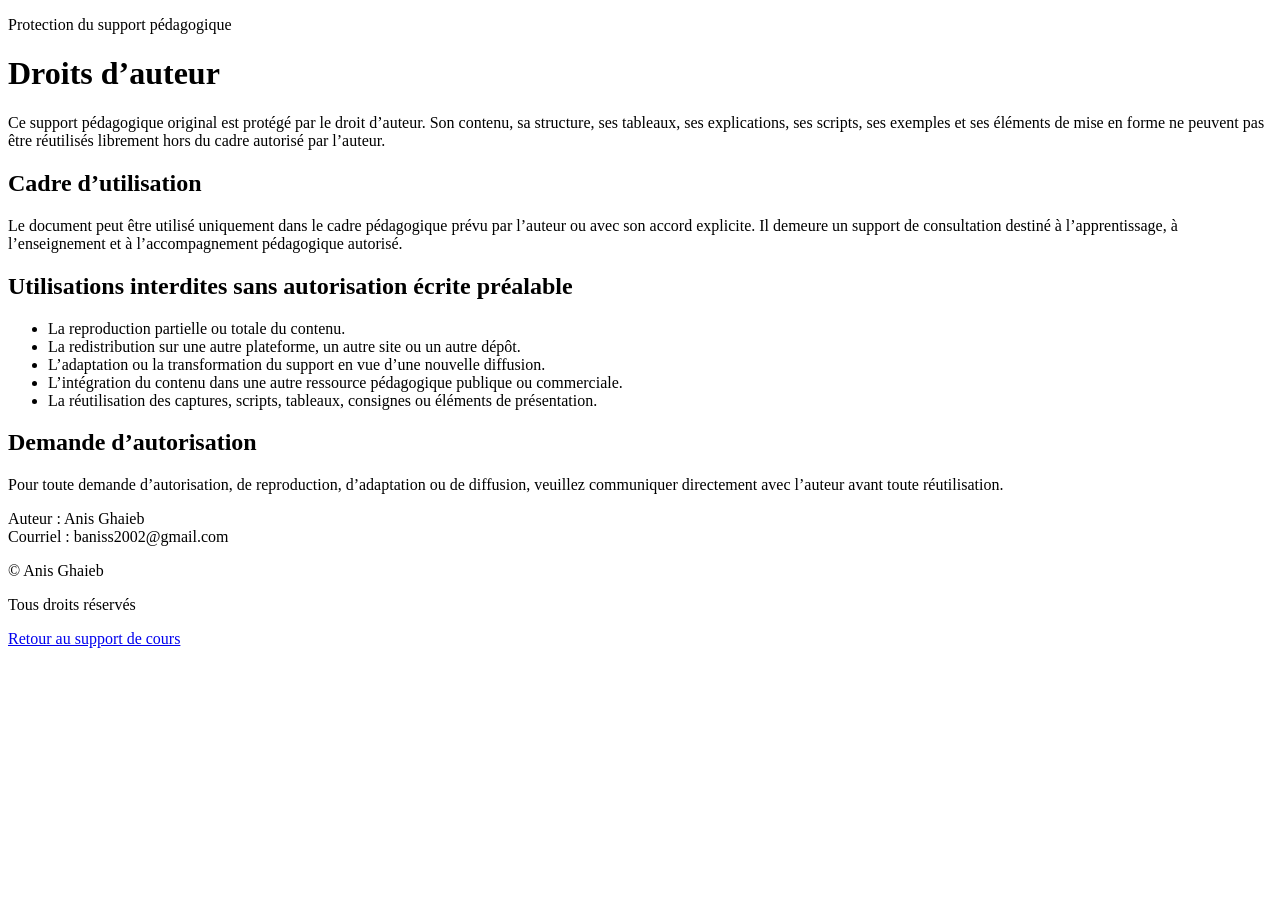
==== droits.html @ 5b22b0ea "Add files via upload" ====
<!DOCTYPE html>
<html lang="fr">
<head>
  <meta charset="utf-8" />
  <meta name="viewport" content="width=device-width, initial-scale=1.0" />
  <title>Droits d’auteur</title>
  <link rel="stylesheet" href="assets/style.css" />
  <link rel="stylesheet" href="assets/print.css" media="print" />
</head>
<body class="rights-page">
  <main class="document rights-document">
    <header class="rights-header">
      <p class="rights-kicker">Protection du support pédagogique</p>
      <h1 class="rights-title">Droits d’auteur</h1>
      <p class="rights-intro">
        Ce support pédagogique original est protégé par le droit d’auteur. Son contenu, sa structure, ses tableaux, ses explications, ses scripts, ses exemples et ses éléments de mise en forme ne peuvent pas être réutilisés librement hors du cadre autorisé par l’auteur.
      </p>
    </header>

    <section class="rights-grid">
      <article class="rights-card">
        <h2>Cadre d’utilisation</h2>
        <p>
          Le document peut être utilisé uniquement dans le cadre pédagogique prévu par l’auteur ou avec son accord explicite. Il demeure un support de consultation destiné à l’apprentissage, à l’enseignement et à l’accompagnement pédagogique autorisé.
        </p>
      </article>

      <article class="rights-card">
        <h2>Utilisations interdites sans autorisation écrite préalable</h2>
        <ul>
          <li>La reproduction partielle ou totale du contenu.</li>
          <li>La redistribution sur une autre plateforme, un autre site ou un autre dépôt.</li>
          <li>L’adaptation ou la transformation du support en vue d’une nouvelle diffusion.</li>
          <li>L’intégration du contenu dans une autre ressource pédagogique publique ou commerciale.</li>
          <li>La réutilisation des captures, scripts, tableaux, consignes ou éléments de présentation.</li>
        </ul>
      </article>

      <article class="rights-card">
        <h2>Demande d’autorisation</h2>
        <p>
          Pour toute demande d’autorisation, de reproduction, d’adaptation ou de diffusion, veuillez communiquer directement avec l’auteur avant toute réutilisation.
        </p>
        <p class="rights-contact">
          Auteur : Anis Ghaieb<br />
          Courriel : baniss2002@gmail.com
        </p>
      </article>
    </section>

    <section class="rights-signature">
      <p>© Anis Ghaieb</p>
      <p>Tous droits réservés</p>
    </section>

    <footer class="rights-footer">
      <a href="lecon-powershell-admin-reseau-systeme.html">Retour au support de cours</a>
    </footer>
  </main>
  <script src="assets/script.js"></script>
</body>
</html>
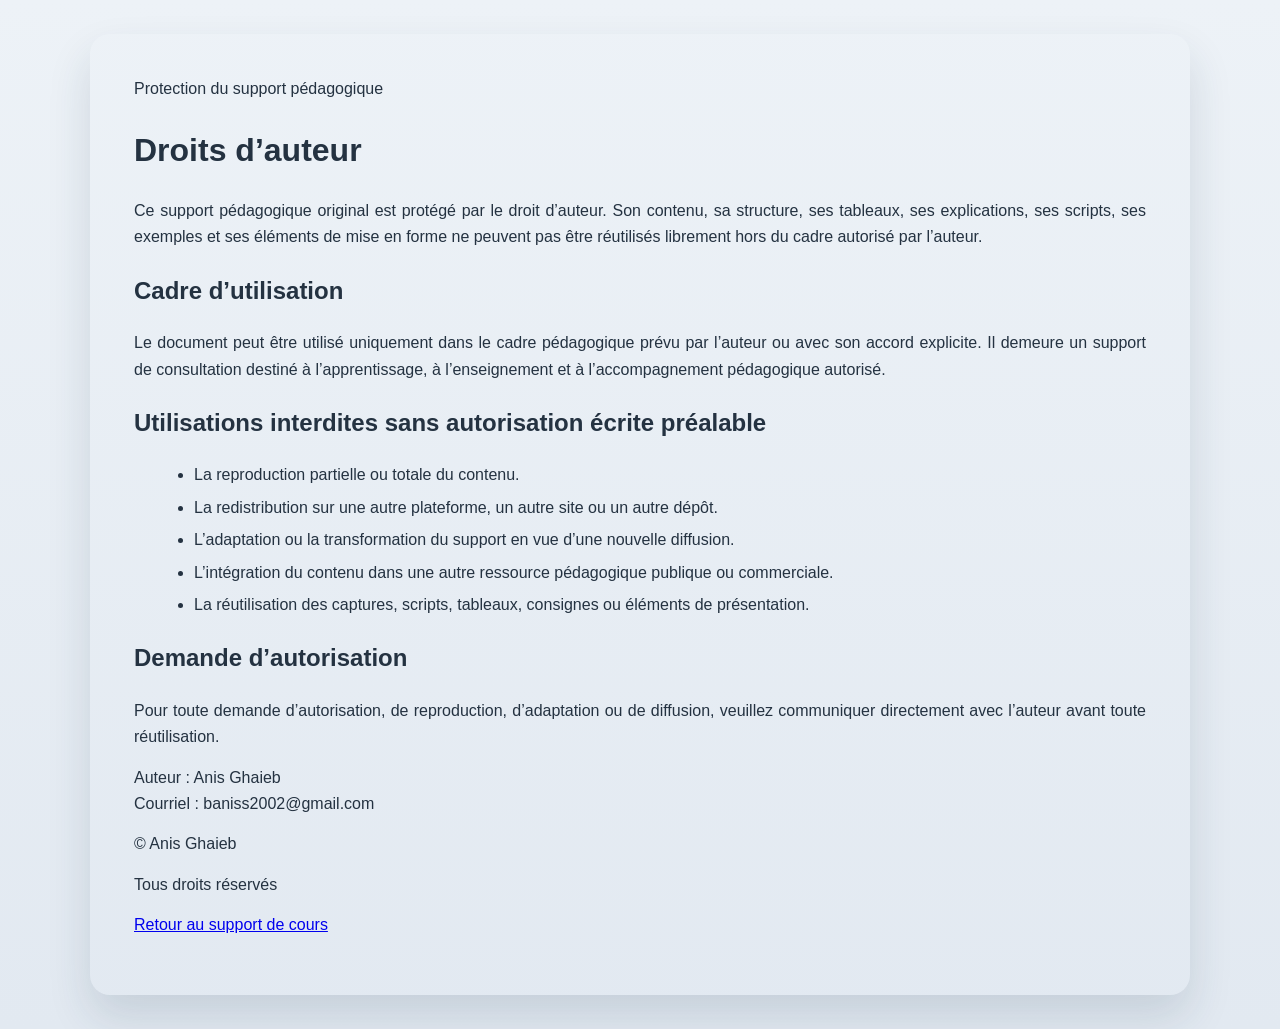
==== commit 4de4f475: "Update droits.html" ====
--- a/droits.html
+++ b/droits.html
@@ -4,8 +4,8 @@
   <meta charset="utf-8" />
   <meta name="viewport" content="width=device-width, initial-scale=1.0" />
   <title>Droits d’auteur</title>
-  <link rel="stylesheet" href="assets/style.css" />
-  <link rel="stylesheet" href="assets/print.css" media="print" />
+  <link rel="stylesheet" href="style.css" />
+  <link rel="stylesheet" href="print.css" media="print" />
 </head>
 <body class="rights-page">
   <main class="document rights-document">
--- a/style.css
+++ b/style.css
@@ -0,0 +1,1498 @@
+:root {
+  --page-bg: #e9eef4;
+  --surface: #f8fafc;
+  --surface-strong: #eef3f8;
+  --surface-soft: #f4f7fa;
+  --line: #d6dde6;
+  --line-strong: #c3cfdb;
+  --text: #243241;
+  --muted: #5a6b7d;
+  --accent: #3e5f7f;
+  --accent-soft: #dbe6f0;
+  --part-title-color: #161f28;
+  --section-title-color: #16222c;
+  --subsection-title-color: #6e5a43;
+  --subsubsection-title-color: #465261;
+  --banner-bg: #2f4f6f;
+  --banner-border: #c7d4e2;
+  --hero-bg-1: #3a5874;
+  --hero-bg-2: #537493;
+  --hero-border: #355774;
+  --hero-title: #f3f7fb;
+  --hero-text: #d8e4ef;
+  --hero-kicker: #b8cadd;
+  --shadow-main: 0 22px 44px rgba(31, 54, 79, 0.14);
+  --shadow-soft: 0 8px 18px rgba(34, 54, 78, 0.08);
+  --shadow-card: 0 12px 28px rgba(39, 57, 84, 0.08);
+  --font-body: "Aptos", "Segoe UI", Arial, sans-serif;
+  --font-title: "Aptos Black", "Aptos", "Segoe UI", Arial, sans-serif;
+  --font-code: "Cascadia Code", Consolas, "Courier New", monospace;
+  --overview-title-bg: linear-gradient(180deg, #e3ebf3 0%, #d8e3ed 100%);
+  --overview-title-border: #c9d4df;
+  --overview-separator: #d7e0e9;
+}
+
+* {
+  box-sizing: border-box;
+}
+
+html {
+  scroll-behavior: smooth;
+}
+
+body {
+  margin: 0;
+  background: linear-gradient(180deg, #edf2f7 0%, #e2e9f1 100%);
+  color: var(--text);
+  font-family: var(--font-body);
+  line-height: 1.65;
+}
+
+img {
+  max-width: 100%;
+  height: auto;
+}
+
+.document {
+  width: min(1100px, calc(100% - 40px));
+  margin: 34px auto;
+  background: none;
+  border: none;
+  border-radius: 20px;
+  box-shadow: var(--shadow-main);
+  padding: 42px 44px 56px;
+}
+
+.document-header {
+  display: block;
+}
+
+
+.team-panel {
+  margin-top: 14px;
+  padding: 12px 16px 14px;
+  border-radius: 14px;
+  background: linear-gradient(180deg, #f8fbff 0%, #eff5fb 100%);
+  border: 1px solid #d6e1ec;
+  box-shadow: 0 8px 20px rgba(39, 62, 90, 0.06);
+}
+
+.team-panel-head {
+  display: flex;
+  align-items: center;
+  justify-content: space-between;
+  margin-bottom: 10px;
+}
+
+.team-panel-title {
+  margin: 0;
+  font-size: 1rem;
+  color: #244058;
+}
+
+.team-grid {
+  display: grid;
+  grid-template-columns: 1fr 1fr;
+  gap: 10px 14px;
+}
+
+.team-field {
+  display: grid;
+  grid-template-columns: auto 1fr;
+  align-items: center;
+  gap: 10px;
+  padding: 7px 10px;
+  border-radius: 12px;
+  border: 1px solid #d7e1eb;
+  background: rgba(255, 255, 255, 0.9);
+}
+
+.team-label {
+  font-size: 0.94rem;
+  font-weight: 700;
+  color: #34526d;
+  white-space: nowrap;
+}
+
+.team-member-input {
+  width: 100%;
+  height: 36px;
+  min-width: 0;
+  border: 1px solid #c8d5e2;
+  border-radius: 10px;
+  padding: 7px 11px;
+  font: inherit;
+  color: var(--text);
+  background: #ffffff;
+  box-shadow: inset 0 1px 2px rgba(31, 45, 62, 0.03);
+}
+
+.team-member-input:focus,
+.proof-body:focus-visible {
+  outline: 2px solid rgba(72, 114, 162, 0.24);
+  outline-offset: 2px;
+}
+
+.team-print-card {
+  display: none;
+}
+
+
+.course-banner {
+  display: grid;
+  grid-template-columns: max-content minmax(560px, 1fr) max-content;
+  align-items: center;
+  background: var(--banner-bg);
+  color: #edf5fc;
+  border: 1px solid var(--banner-border);
+  border-radius: 12px;
+  overflow: hidden;
+  box-shadow: var(--shadow-soft);
+}
+
+.banner-left,
+.banner-center,
+.banner-right {
+  padding: 11px 16px;
+}
+
+.banner-left,
+.banner-center {
+  border-right: 1px solid rgba(231, 239, 247, 0.32);
+}
+
+.banner-left {
+  display: flex;
+  align-items: center;
+  gap: 11px;
+}
+
+.banner-photo-wrap {
+  width: 31px;
+  height: 31px;
+  border-radius: 7px;
+  overflow: hidden;
+  border: 1px solid rgba(255, 255, 255, 0.24);
+  flex: 0 0 auto;
+}
+
+.banner-photo {
+  width: 100%;
+  height: 100%;
+  object-fit: cover;
+  display: block;
+}
+
+.banner-left-info p,
+.banner-college {
+  margin: 0;
+}
+
+.banner-name {
+  font-size: 12px;
+  font-weight: 700;
+}
+
+.banner-email {
+  font-size: 10px;
+  color: #d7e4f1;
+}
+
+.banner-center {
+  text-align: center;
+}
+
+.banner-course {
+  margin: 0;
+  display: flex;
+  flex-direction: column;
+  align-items: center;
+  justify-content: center;
+  gap: 2px;
+  text-align: center;
+  font-family: var(--font-title);
+  line-height: 1.08;
+}
+
+.banner-course-line {
+  display: block;
+  white-space: nowrap;
+}
+
+.banner-course-line:first-child {
+  font-size: 20px;
+}
+
+.banner-course-line:last-child {
+  font-size: 18px;
+}
+
+.banner-right {
+  display: flex;
+  align-items: center;
+  gap: 12px;
+}
+
+.banner-logo {
+  width: min(98px, 100%);
+  display: block;
+}
+
+.banner-college {
+  display: flex;
+  flex-direction: column;
+  line-height: 1.08;
+}
+
+.banner-college-main {
+  font-size: 14px;
+  font-weight: 700;
+}
+
+.banner-college-sub {
+  font-size: 12px;
+  color: #d3e2ef;
+}
+
+.document-hero {
+  margin-top: 18px;
+  padding: 26px 28px 28px;
+  border-radius: 18px;
+  border: 1px solid var(--hero-border);
+  background: linear-gradient(145deg, var(--hero-bg-1) 0%, var(--hero-bg-2) 100%);
+  box-shadow: var(--shadow-card);
+  color: var(--hero-text);
+  display: flow-root;
+}
+
+.document-hero.no-hero-media {
+  padding: 28px 30px 30px;
+}
+
+.document-hero.no-hero-media .document-title {
+  padding-right: 0;
+  max-width: 100%;
+}
+
+.document-hero.no-hero-media .document-intro {
+  max-width: 100%;
+  padding-right: 0;
+}
+
+.hero-figure {
+  float: right;
+  width: min(40%, 480px);
+  margin: 0 0 18px 108px;
+  padding: 5pt;
+  box-sizing: border-box;
+  shape-outside: margin-box;
+  shape-margin: 58px;
+}
+
+.hero-image {
+  width: 100%;
+  height: auto;
+  display: block;
+  object-fit: contain;
+  border-radius: 12px;
+  box-shadow: 0 12px 28px rgba(20, 31, 44, 0.22);
+}
+
+.document-kicker {
+  margin: 0 0 10px;
+  color: var(--hero-kicker);
+  font-size: 0.88rem;
+  text-transform: none;
+  letter-spacing: 0.02em;
+}
+
+.document-kicker:empty {
+  display: none;
+}
+
+.document-title,
+.part-title,
+.section-title,
+.subsection-title,
+.subsubsection-title,
+.overview-title,
+h2,
+h3,
+h4,
+h5 {
+  font-family: var(--font-title);
+}
+
+.document-title {
+  margin: 0;
+  max-width: none;
+  width: auto;
+  padding-right: 50px;
+  line-height: 1.15;
+  overflow-wrap: break-word;
+  word-break: normal;
+  color: var(--hero-title);
+  font-size: clamp(2rem, 3vw, 2.65rem);
+}
+
+.document-intro {
+  margin: 16px 0 0;
+  font-size: 1rem;
+  text-align: justify;
+  padding-right: 10px;
+  color: var(--hero-text);
+}
+
+.document-overview {
+  display: grid;
+  grid-template-columns: 1fr 1fr;
+  gap: 16px;
+  padding: 16px;
+  margin-top: 18px;
+  border-radius: 18px;
+  border: 1px solid rgba(83, 116, 147, 0.24);
+  background: rgba(248, 251, 254, 0.88);
+  box-shadow: var(--shadow-soft);
+}
+
+.overview-panel {
+  background: linear-gradient(180deg, #fbfdff 0%, #f3f7fb 100%);
+  border: 1px solid #dce5ee;
+  padding: 22px 24px;
+  border-radius: 14px;
+}
+
+.overview-title {
+  margin: 0 0 16px;
+  display: block;
+  width: 100%;
+  padding: 10px 14px;
+  border-radius: 10px;
+  border: 1px solid var(--overview-title-border);
+  background: var(--overview-title-bg);
+  color: #244058;
+  font-size: 1.16rem;
+  line-height: 1.2;
+  letter-spacing: 0.01em;
+  box-shadow: inset 0 1px 0 rgba(255, 255, 255, 0.6);
+}
+
+.toc-nav {
+  display: block;
+}
+
+.toc-list {
+  list-style: none;
+  margin: 0;
+  padding-left: 0;
+}
+
+.toc-sublist {
+  list-style: none;
+  margin: 6px 0 0 10px;
+  padding-left: 12px;
+  border-left: 1px solid #dde6ef;
+}
+
+.toc-item + .toc-item {
+  margin-top: 3px;
+}
+
+.toc-link {
+  text-decoration: none;
+  color: #33506c;
+  line-height: 1.14;
+}
+
+.toc-link:hover {
+  text-decoration: underline;
+}
+
+.toc-level-1 {
+  font-size: 0.82rem;
+  font-weight: 600;
+}
+
+.toc-level-2,
+.toc-level-3 {
+  font-size: 0.76rem;
+  font-weight: 400;
+}
+
+.goal-list {
+  margin: 0;
+  padding-left: 0;
+  list-style: none;
+}
+
+.goal-list li {
+  position: relative;
+  margin: 0;
+  padding: 0;
+}
+
+.goal-list li::before {
+  content: none;
+  display: none;
+}
+
+.goal-list li + li {
+  margin-top: 12px;
+  padding-top: 12px;
+  border-top: 1px solid var(--overview-separator);
+}
+
+.part {
+  margin-top: 28px;
+  border: 1px solid var(--line);
+  border-radius: 18px;
+  background: linear-gradient(180deg, rgba(252, 253, 255, 0.98) 0%, rgba(245, 249, 252, 0.98) 100%);
+  box-shadow: var(--shadow-soft);
+  overflow: hidden;
+}
+
+.part-header {
+  padding: 18px 22px;
+  background: linear-gradient(180deg, rgba(185, 203, 221, 0.98) 0%, rgba(171, 193, 214, 0.96) 100%);
+  border-bottom: 1px solid #c7d4e1;
+}
+
+.part-title {
+  margin: 0;
+  color: var(--part-title-color);
+  font-size: 1.56rem;
+  line-height: 1.18;
+}
+
+.part-body {
+  padding: 24px 24px 28px;
+}
+
+.section-block + .section-block {
+  margin-top: 40px;
+}
+
+.section-title {
+  margin: 0 0 18px;
+  font-size: 1.24rem;
+  line-height: 1.22;
+  color: var(--section-title-color);
+}
+
+.section-body {
+  color: var(--text);
+}
+
+.line-section > .section-body {
+  border-left: 4px solid #c8d8e7;
+  padding-left: 18px;
+}
+
+.subsection-block {
+  margin-left: 12px;
+}
+
+.subsection-block + .subsection-block {
+  margin-top: 28px;
+}
+
+.subsection-title {
+  margin: 0 0 12px;
+  font-size: 1.08rem;
+  line-height: 1.24;
+  color: var(--subsection-title-color);
+}
+
+.subsection-body {
+  padding-left: 26px;
+}
+
+.subsubsection-block {
+  margin-left: 18px;
+}
+
+.subsubsection-block + .subsubsection-block {
+  margin-top: 22px;
+}
+
+.subsubsection-title {
+  margin: 0 0 10px;
+  font-size: 0.98rem;
+  line-height: 1.26;
+  color: var(--subsubsection-title-color);
+}
+
+.subsubsection-body {
+  padding-left: 22px;
+}
+
+p {
+  margin: 0 0 14px;
+  text-align: justify;
+}
+
+ul,
+ol {
+  margin: 0 0 14px 20px;
+}
+
+li + li {
+  margin-top: 6px;
+}
+
+[id] {
+  scroll-margin-top: 24px;
+}
+
+.codewrap {
+  margin: 14px 0 16px;
+  border: 1px solid #11243c;
+  border-radius: 18px;
+  overflow: hidden;
+  background: linear-gradient(180deg, #06152b 0%, #081d3d 100%);
+  box-shadow: 0 10px 24px rgba(15, 29, 53, 0.18);
+}
+
+.codebar {
+  display: flex;
+  align-items: center;
+  justify-content: space-between;
+  gap: 10px;
+  padding: 10px 14px;
+  background: linear-gradient(180deg, #061226 0%, #07172e 100%);
+  border-bottom: 1px solid rgba(143, 170, 210, 0.18);
+}
+
+.codelabel {
+  position: relative;
+  display: inline-block;
+  width: 0;
+  min-width: 0;
+  height: 0;
+  overflow: hidden;
+  color: transparent;
+  user-select: none;
+}
+
+.codebar::before {
+  content: "";
+  width: 36px;
+  height: 12px;
+  flex: 0 0 auto;
+  background:
+    radial-gradient(circle at 6px 6px, #506789 0 6px, transparent 6.5px),
+    radial-gradient(circle at 18px 6px, #506789 0 6px, transparent 6.5px),
+    radial-gradient(circle at 30px 6px, #506789 0 6px, transparent 6.5px);
+}
+
+.copybtn {
+  border: 0;
+  background: linear-gradient(180deg, #244d87 0%, #1b3f72 100%);
+  color: #ffffff;
+  border-radius: 14px;
+  padding: 8px 16px;
+  font-weight: 700;
+  box-shadow: inset 0 1px 0 rgba(255, 255, 255, 0.08), 0 4px 12px rgba(8, 21, 43, 0.28);
+}
+
+.copybtn:hover {
+  background: linear-gradient(180deg, #2a578f 0%, #204676 100%);
+}
+
+.codewrap pre.shell {
+  display: block;
+  width: auto;
+  max-width: 100%;
+  margin: 0;
+  padding: 24px 22px 24px;
+  overflow-x: auto;
+  white-space: pre;
+  tab-size: 4;
+  background: linear-gradient(180deg, #081a36 0%, #0a1f46 100%);
+  color: #f7fbff;
+  border: 0;
+  border-radius: 0;
+  box-sizing: border-box;
+}
+
+.codewrap .prompt {
+  color: #8fc4ff;
+}
+
+.pcinner .resultpre {
+  margin: 0;
+  display: block;
+  width: auto;
+  max-width: 100%;
+  padding: 14px 16px;
+  overflow-x: auto;
+  white-space: pre-wrap;
+  tab-size: 4;
+  background: #eef1f4;
+  color: #111111;
+  border: 0;
+  border-radius: 10px;
+  box-sizing: border-box;
+}
+
+.btnCapture,
+.btnClear,
+.actionbtn {
+  border: 1px solid #b8c7d6;
+  background: linear-gradient(180deg, #ffffff 0%, #edf3f8 100%);
+  color: #24435c;
+  border-radius: 10px;
+  padding: 8px 12px;
+  font: inherit;
+  cursor: pointer;
+  box-shadow: 0 3px 8px rgba(31, 52, 76, 0.08);
+}
+
+.btnCapture:hover,
+.btnClear:hover,
+.actionbtn:hover {
+  background: linear-gradient(180deg, #ffffff 0%, #e7eef6 100%);
+}
+
+pre:not(.python-editor pre) {
+  display: inline-block;
+  width: fit-content;
+  max-width: 100%;
+  margin: 10px 14px 14px;
+  padding: 12px 14px;
+  overflow-x: auto;
+  white-space: pre;
+  tab-size: 4;
+  background: #eef1f4;
+  color: #111111;
+  border: 1px solid #d3dae2;
+  border-radius: 12px;
+  box-sizing: border-box;
+}
+
+pre:not(.python-editor pre) code,
+.shell,
+.resultpre {
+  font-family: var(--font-code);
+  font-size: 0.95rem;
+  line-height: 1.5;
+  color: inherit;
+}
+
+.prompt {
+  color: #445f7b;
+  font-weight: 700;
+}
+
+.python-editor {
+  display: inline-block;
+  width: fit-content;
+  max-width: 100%;
+  margin: 12px 0 16px;
+  vertical-align: top;
+  background: #252b36;
+  border: 1px solid #353d4a;
+  border-radius: 14px;
+  box-shadow: 0 10px 24px rgba(25, 32, 42, 0.18);
+  overflow: hidden;
+  box-sizing: border-box;
+}
+
+.python-editor,
+.python-editor pre,
+.python-editor code {
+  box-sizing: border-box;
+}
+
+.python-editor-bar {
+  display: flex;
+  align-items: center;
+  gap: 7px;
+  min-height: 34px;
+  padding: 0 12px;
+  background: linear-gradient(180deg, #313847 0%, #2a3140 100%);
+  border-bottom: 1px solid #3a4250;
+  box-sizing: border-box;
+}
+
+.python-editor-dot {
+  flex: 0 0 auto;
+  width: 10px;
+  height: 10px;
+  border-radius: 999px;
+  background: #6f7c8d;
+  opacity: 0.95;
+}
+
+.python-editor-title {
+  margin-left: 6px;
+  font-family: "Segoe UI", Arial, sans-serif;
+  font-size: 0.78rem;
+  line-height: 1;
+  color: #b9c4d1;
+  letter-spacing: 0.01em;
+  text-transform: lowercase;
+}
+
+.python-editor pre,
+.python-editor code {
+  white-space: pre;
+  tab-size: 4;
+}
+
+.python-editor pre {
+  margin: 0;
+  padding: 16px 18px 18px;
+  display: block;
+  width: auto;
+  max-width: 100%;
+  overflow-x: auto;
+  overflow-y: hidden;
+  background: #252b36;
+  color: #d7dae0;
+}
+
+.python-editor code {
+  display: block;
+  width: auto;
+  font-family: "Cascadia Code", Consolas, "Courier New", monospace;
+  font-size: 0.96rem;
+  line-height: 1.55;
+  color: #d7dae0;
+  -webkit-font-smoothing: antialiased;
+  -moz-osx-font-smoothing: grayscale;
+}
+
+.py-keyword { color: #c586c0; }
+.py-string { color: #ce9178; }
+.py-number { color: #b5cea8; }
+.py-comment { color: #6a9955; }
+.py-function { color: #dcdcaa; }
+.py-builtin { color: #569cd6; }
+.py-operator { color: #d4d4d4; }
+.py-default { color: #d7dae0; }
+.py-boolean { color: #569cd6; }
+.py-self { color: #9cdcfe; }
+
+.resultblock {
+  margin: 14px 0 16px;
+}
+
+.pcframe {
+  position: relative;
+  max-width: 100%;
+  border-radius: 16px;
+  background: linear-gradient(180deg, #dde4eb 0%, #cfd8e2 100%);
+  border: 1px solid #c2ced9;
+  box-shadow: 0 10px 24px rgba(34, 52, 79, 0.09);
+  padding: 28px 18px 18px;
+}
+
+.pcframe::before,
+.pcframe::after {
+  content: "";
+  position: absolute;
+  top: 11px;
+  width: 10px;
+  height: 10px;
+  border-radius: 999px;
+  background: #9aa9b8;
+}
+
+.pcframe::before { left: 16px; }
+.pcframe::after { left: 32px; }
+
+.pcframe img {
+  display: none;
+}
+
+.pcinner {
+  background: #ffffff;
+  border-radius: 10px;
+  border: 1px solid #d9e2ea;
+  padding: 4px 0;
+}
+
+.pcinner .resultpre {
+  margin: 0;
+  display: block;
+  width: auto;
+  max-width: 100%;
+}
+
+.callout {
+  background: linear-gradient(180deg, #f6f9fc 0%, #eef4f9 100%);
+  border: 1px solid #d9e3ed;
+  border-radius: 14px;
+  padding: 14px 16px;
+  box-shadow: 0 6px 16px rgba(38, 60, 87, 0.05);
+}
+
+.spaced-block {
+  margin-top: 14px;
+}
+
+.proof {
+  background: linear-gradient(180deg, #f8fbfd 0%, #edf4fa 100%);
+  border: 1px dashed #b8cdea;
+}
+
+.proof-head {
+  display: block;
+}
+
+.proof-actions {
+  display: none;
+}
+
+.proof-body {
+  position: relative;
+  margin-top: 14px;
+  min-height: 170px;
+  border: 2px dashed #bfd2ea;
+  border-radius: 18px;
+  background: repeating-linear-gradient(-45deg, #f5f7fa 0 12px, #eef2f6 12px 24px);
+  padding: 22px 22px 30px;
+  display: flex;
+  align-items: center;
+  justify-content: center;
+  text-align: center;
+  overflow: visible;
+}
+
+.proofEmpty {
+  color: #627892;
+  font-size: 1rem;
+  line-height: 1.45;
+}
+
+.proofImg {
+  display: block;
+  max-width: 100%;
+  max-height: 460px;
+  width: auto;
+  height: auto;
+  border-radius: 12px;
+  border: 1px solid #dde5ed;
+  box-shadow: 0 6px 18px rgba(29, 43, 64, 0.08);
+}
+
+.proofImg:not([src]),
+.proofImg[src=""] {
+  display: none;
+}
+
+.proofInsertLink {
+  border: 0;
+  background: transparent;
+  padding: 0;
+  color: #3f6fa7;
+  font: inherit;
+  font-weight: 700;
+  text-decoration: underline;
+  text-underline-offset: 2px;
+  box-shadow: none;
+  cursor: pointer;
+}
+
+.proofInsertLink:hover {
+  color: #2e5d92;
+  background: transparent;
+}
+
+.proofBodyActions {
+  position: absolute;
+  right: 14px;
+  top: -14px;
+  bottom: auto;
+  z-index: 2;
+}
+
+.proofRemoveLink {
+  border: 1px solid #cad8e7;
+  background: rgba(255, 255, 255, 0.96);
+  padding: 4px 10px;
+  border-radius: 999px;
+  font-size: 14px;
+  line-height: 1;
+  color: #557396;
+  text-decoration: none;
+  box-shadow: 0 4px 10px rgba(40, 61, 85, 0.08);
+  cursor: pointer;
+}
+
+.proofRemoveLink:hover {
+  color: #35557b;
+  background: #ffffff;
+  border-color: #b8cade;
+}
+
+.proof:not(.has-proof) .proofRemoveLink {
+  opacity: 0;
+  pointer-events: none;
+}
+
+.proof-body.has-image {
+  background: #ffffff;
+  justify-content: center;
+}
+
+.answer-area {
+  margin-top: 12px;
+}
+
+.answerbox-large {
+  width: 100%;
+  min-height: 120px;
+  resize: vertical;
+  border: 1px solid #ccd8e4;
+  border-radius: 12px;
+  padding: 12px 14px;
+  font: inherit;
+  color: var(--text);
+  background: #ffffff;
+}
+
+.table-wrap {
+  overflow-x: auto;
+}
+
+table {
+  width: 100%;
+  border-collapse: separate;
+  border-spacing: 0;
+  background: #fafbfc;
+  border: 1px solid #d6dde6;
+  border-radius: 12px;
+  overflow: hidden;
+}
+
+thead th {
+  background: linear-gradient(180deg, #edf1f5 0%, #e4e9ef 100%);
+  color: #334352;
+  font-family: var(--font-title);
+  font-size: 0.94rem;
+  text-align: left;
+}
+
+th,
+td {
+  padding: 12px 14px;
+  border-bottom: 1px solid #d6dde6;
+  border-right: 1px solid #d6dde6;
+  vertical-align: middle;
+  color: #454f5b;
+}
+
+tr:nth-child(even) td {
+  background: #f4f7fa;
+}
+
+tr:last-child td {
+  border-bottom: 0;
+}
+
+th:last-child,
+td:last-child {
+  border-right: 0;
+}
+
+.card {
+  margin-top: 28px;
+  padding: 24px;
+  border-radius: 18px;
+  background: linear-gradient(180deg, rgba(252, 253, 255, 0.98) 0%, rgba(244, 248, 252, 0.98) 100%);
+  border: 1px solid var(--line);
+  box-shadow: var(--shadow-soft);
+}
+
+.card h2 {
+  margin: 0 0 16px;
+  font-size: 1.34rem;
+  color: #203649;
+}
+
+.list {
+  margin: 0 0 16px 20px;
+}
+
+.exportbar {
+  display: flex;
+  justify-content: flex-end;
+}
+
+.exportbar-spaced {
+  margin-top: 16px;
+}
+
+.actionbtn {
+  padding: 10px 16px;
+  font-weight: 700;
+}
+
+.course-footer {
+  margin-top: 26px;
+  display: flex;
+  align-items: center;
+  justify-content: space-between;
+  gap: 16px;
+  padding: 14px 18px;
+  border-radius: 12px;
+  background: #2f4f6f;
+  border: 1px solid #c7d4e2;
+  color: #edf5fc;
+}
+
+.course-footer-left,
+.course-footer-right {
+  font-size: 0.94rem;
+}
+
+.footer-author-link {
+  color: #ffffff;
+  text-decoration: underline;
+}
+
+.back-to-top {
+  position: fixed;
+  left: calc(50% - 550px - 56px);
+  bottom: 24px;
+  width: 32px;
+  height: 32px;
+  border-radius: 11px;
+  background: linear-gradient(145deg, #59697e 0%, #73859a 100%);
+  color: #ffffff;
+  text-decoration: none;
+  display: grid;
+  place-items: center;
+  box-shadow: 0 10px 24px rgba(44, 61, 82, 0.25);
+}
+
+@media (max-width: 1180px) {
+  .back-to-top {
+    left: 10px;
+  }
+}
+
+@media (max-width: 980px) {
+  .document {
+    width: min(100% - 24px, 1100px);
+    padding: 26px 22px 40px;
+  }
+
+  .course-banner {
+    grid-template-columns: 1fr;
+  }
+
+  .banner-left,
+  .banner-center {
+    border-right: 0;
+    border-bottom: 1px solid rgba(231, 239, 247, 0.24);
+  }
+
+  .hero-figure {
+    float: none;
+    width: min(100%, 420px);
+    margin: 0 0 18px auto;
+    shape-outside: none;
+  }
+
+  .document-title {
+    padding-right: 0;
+  }
+
+  .document-overview {
+    grid-template-columns: 1fr;
+  }
+}
+
+@media (max-width: 720px) {
+  .document {
+    margin: 18px auto;
+    padding: 18px 14px 30px;
+  }
+
+  .part-body,
+  .card {
+    padding: 18px 14px 20px;
+  }
+
+  .part-header {
+    padding: 16px 14px;
+  }
+
+  .proof-head,
+  .course-footer {
+    flex-direction: column;
+    align-items: stretch;
+  }
+
+  .subsection-body {
+    padding-left: 14px;
+  }
+
+  .subsubsection-body {
+    padding-left: 12px;
+  }
+}
+
+
+.proofPasteHint {
+  display: block;
+  margin-top: 10px;
+  font-size: 0.88rem;
+  color: #7a8ea5;
+}
+
+@media (max-width: 980px) {
+  .team-grid {
+    grid-template-columns: 1fr;
+  }
+}
+
+
+/* --- Ajustements demandés : QCM + checklist captures --- */
+.capture-checklist-table .check-cell {
+  width: 108px;
+  text-align: center;
+}
+
+.capture-check {
+  width: 22px;
+  height: 22px;
+  margin: 0;
+  accent-color: #4b7f3a;
+  pointer-events: none;
+  transform: translateY(1px);
+}
+
+.qcm-intro {
+  border-left: 5px solid #6ba544;
+  background: linear-gradient(180deg, #f8fcf4 0%, #eef7e8 100%);
+}
+
+.qcm-block {
+  position: relative;
+  margin-top: 18px;
+  border: 1px solid #dbe7d2;
+  border-radius: 18px;
+  background: linear-gradient(180deg, #fcfef9 0%, #f4f9ef 100%);
+  box-shadow: 0 12px 30px rgba(55, 84, 34, 0.08);
+  overflow: hidden;
+}
+
+.qcm-block::before {
+  content: "";
+  position: absolute;
+  inset: 0 auto 0 0;
+  width: 6px;
+  background: linear-gradient(180deg, #7fb451 0%, #5f9637 100%);
+}
+
+.qcm-block > .section-title {
+  margin: 0;
+  padding: 18px 22px 0 26px;
+  border: 0;
+  background: transparent;
+}
+
+.qcm-badge {
+  display: inline-flex;
+  align-items: center;
+  gap: 8px;
+  padding: 8px 14px;
+  border-radius: 999px;
+  background: rgba(111, 162, 74, 0.14);
+  color: #2e5421;
+  font-size: 0.92rem;
+  font-weight: 800;
+  letter-spacing: 0.02em;
+}
+
+.qcm-block > .section-body {
+  padding-top: 14px;
+}
+
+.qcm-question {
+  margin: 0 0 16px 18px;
+  padding-left: 14px;
+  border-left: 3px solid #c8ddba;
+  font-size: 1.04rem;
+  line-height: 1.65;
+  font-weight: 700;
+  color: #203649;
+}
+
+.qcm-options {
+  display: grid;
+  gap: 12px;
+  margin-left: 18px;
+}
+
+.qcm-option {
+  display: grid;
+  grid-template-columns: 22px minmax(0, 1fr);
+  gap: 12px;
+  align-items: start;
+  padding: 14px 16px;
+  border: 1px solid #d8e5cf;
+  border-radius: 14px;
+  background: rgba(255, 255, 255, 0.9);
+  transition: border-color 0.18s ease, box-shadow 0.18s ease, background 0.18s ease, transform 0.18s ease;
+  cursor: pointer;
+}
+
+.qcm-option:hover {
+  border-color: #b7cf9f;
+  box-shadow: 0 8px 20px rgba(73, 107, 44, 0.08);
+  background: #ffffff;
+  transform: translateY(-1px);
+}
+
+.qcm-option input {
+  margin: 2px 0 0;
+  accent-color: #5e9638;
+}
+
+.qcm-option-text {
+  display: block;
+  color: #304455;
+  line-height: 1.55;
+}
+
+.qcm-option:has(input:checked) {
+  border-color: #84b35a;
+  background: linear-gradient(180deg, #ffffff 0%, #f1f9ea 100%);
+  box-shadow: 0 10px 24px rgba(79, 124, 43, 0.12);
+}
+
+.qcm-option:has(input:focus-visible) {
+  outline: 2px solid rgba(94, 150, 56, 0.35);
+  outline-offset: 2px;
+}
+
+
+/* --- Ajouts labo boucle while --- */
+.syntax-stack {
+  display: grid;
+  grid-template-columns: repeat(2, minmax(0, 1fr));
+  gap: 16px;
+  margin: 14px 0 16px;
+}
+
+.syntax-card {
+  padding: 16px 18px;
+  border-radius: 14px;
+  border: 1px solid #d9e3ed;
+  background: linear-gradient(180deg, #fbfdff 0%, #f3f7fb 100%);
+  box-shadow: 0 8px 18px rgba(39, 57, 84, 0.06);
+}
+
+.syntax-card h4 {
+  margin: 0 0 10px;
+  font-size: 1rem;
+  color: #274159;
+}
+
+.syntax-card pre {
+  margin: 0;
+  white-space: pre-wrap;
+  word-break: break-word;
+  font-family: var(--font-code);
+  font-size: 0.95rem;
+  line-height: 1.55;
+  color: #1f2e3c;
+}
+
+.inline-note {
+  margin-top: 14px;
+  padding: 12px 14px;
+  border-left: 4px solid #c5d8ea;
+  border-radius: 10px;
+  background: linear-gradient(180deg, #f7fafd 0%, #eef4fa 100%);
+  color: #355069;
+}
+
+.exercise-grid {
+  display: grid;
+  gap: 14px;
+}
+
+.exercise-card {
+  padding: 16px 18px;
+  border-radius: 14px;
+  border: 1px solid #d8e3ee;
+  background: rgba(255, 255, 255, 0.92);
+  box-shadow: 0 8px 18px rgba(39, 57, 84, 0.05);
+}
+
+.exercise-card h4 {
+  margin: 0 0 10px;
+  color: #274159;
+  font-size: 1rem;
+}
+
+.exercise-card p:last-child {
+  margin-bottom: 0;
+}
+
+.checkbox-list {
+  list-style: none;
+  margin: 0;
+  padding-left: 0;
+  display: grid;
+  gap: 9px;
+}
+
+.checkbox-list li {
+  margin: 0;
+}
+
+.checkbox-list label {
+  display: grid;
+  grid-template-columns: 22px minmax(0, 1fr);
+  gap: 10px;
+  align-items: start;
+  padding: 10px 12px;
+  border-radius: 12px;
+  border: 1px solid #d9e5ef;
+  background: #ffffff;
+}
+
+.checkbox-list input[type="checkbox"] {
+  margin-top: 2px;
+  accent-color: #54789d;
+}
+
+.answerbox-short {
+  min-height: 64px;
+}
+
+.answerbox-medium {
+  min-height: 90px;
+}
+
+.answerbox-code {
+  min-height: 190px;
+  font-family: var(--font-code);
+  font-size: 0.94rem;
+  line-height: 1.5;
+  white-space: pre;
+}
+
+.answerbox-code.answerbox-medium {
+  min-height: 130px;
+}
+
+.question-stack {
+  display: grid;
+  gap: 12px;
+}
+
+.prompt-label {
+  display: block;
+  margin-bottom: 8px;
+  font-weight: 700;
+  color: #284059;
+}
+
+.tight-list {
+  margin-bottom: 0;
+}
+
+.result-caption {
+  margin: 0 0 8px;
+  font-size: 0.92rem;
+  color: #536579;
+  font-weight: 700;
+}
+
+.dual-col {
+  display: grid;
+  grid-template-columns: repeat(2, minmax(0, 1fr));
+  gap: 16px;
+}
+
+.self-check-list {
+  list-style: none;
+  margin: 0;
+  padding-left: 0;
+  display: grid;
+  gap: 10px;
+}
+
+.self-check-list label {
+  display: grid;
+  grid-template-columns: 22px minmax(0, 1fr);
+  gap: 10px;
+  align-items: start;
+  padding: 12px 14px;
+  border-radius: 12px;
+  border: 1px solid #d9e5ef;
+  background: rgba(255, 255, 255, 0.94);
+}
+
+.self-check-list input[type="checkbox"] {
+  margin-top: 2px;
+  accent-color: #557c3c;
+}
+
+.hint-list {
+  margin: 0 0 14px 18px;
+}
+
+.confirm-modal-backdrop {
+  position: fixed;
+  inset: 0;
+  background: rgba(19, 29, 42, 0.58);
+  display: grid;
+  place-items: center;
+  z-index: 9999;
+  padding: 20px;
+}
+
+.confirm-modal {
+  width: min(520px, calc(100% - 20px));
+  background: #ffffff;
+  border: 1px solid #d6e0ea;
+  border-radius: 18px;
+  box-shadow: 0 24px 52px rgba(20, 31, 44, 0.28);
+  padding: 22px 22px 18px;
+}
+
+.confirm-modal-title {
+  margin: 0 0 10px;
+  font-family: var(--font-title);
+  font-size: 1.22rem;
+  color: #203649;
+}
+
+.confirm-modal-text {
+  margin: 0;
+  color: #34485b;
+  text-align: left;
+}
+
+.confirm-modal-actions {
+  display: flex;
+  justify-content: flex-end;
+  gap: 12px;
+  margin-top: 18px;
+}
+
+.actionbtn-secondary {
+  border: 1px solid #c7d4e1;
+  background: linear-gradient(180deg, #ffffff 0%, #f4f7fb 100%);
+  color: #2e455d;
+}
+
+.actionbtn-secondary:hover {
+  background: linear-gradient(180deg, #ffffff 0%, #edf3f8 100%);
+}
+
+@media (max-width: 980px) {
+  .syntax-stack,
+  .dual-col {
+    grid-template-columns: 1fr;
+  }
+}
